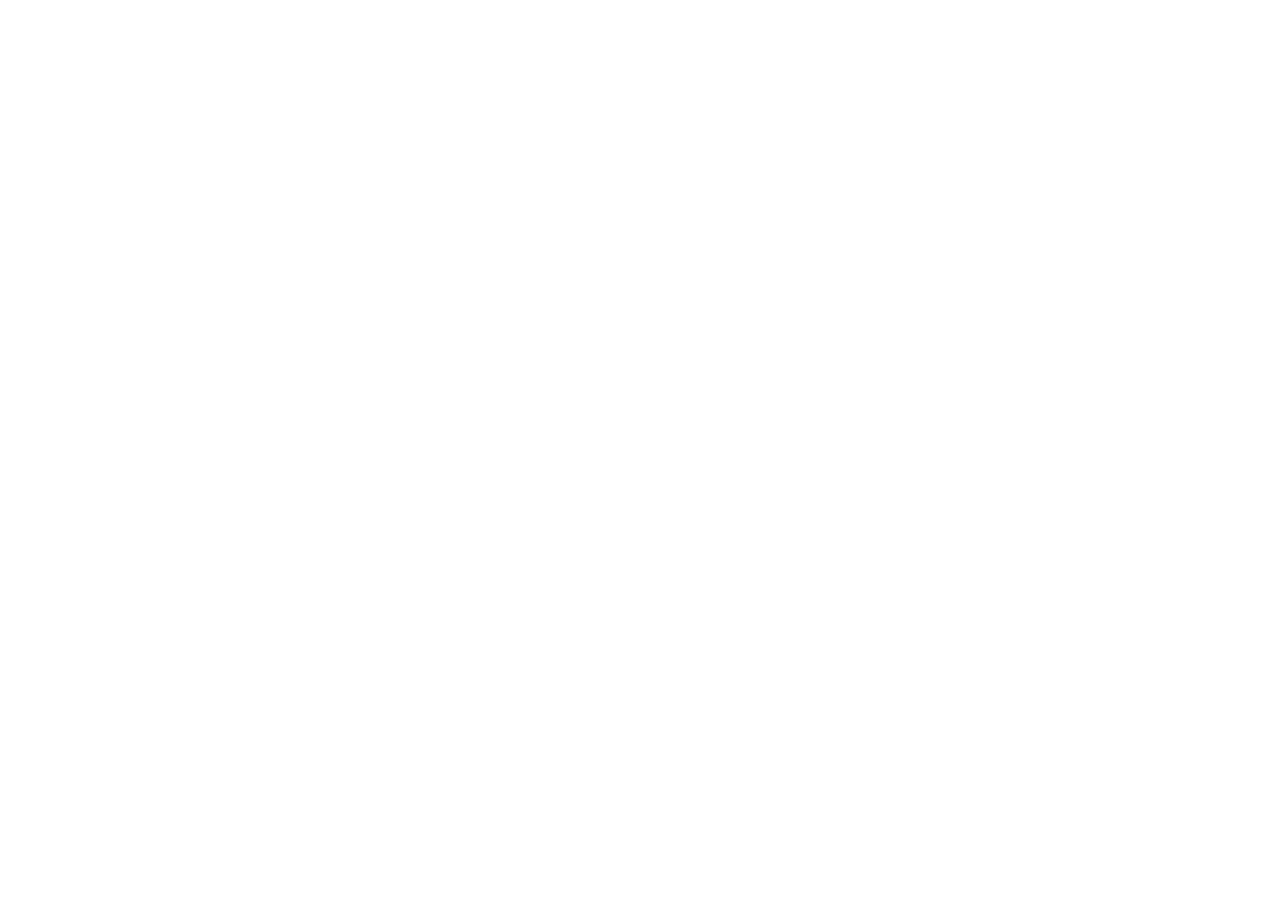
==== index.html @ dcf18780 "Added index.css and .html files" ====
<!DOCTYPE html>
<!--[if lt IE 7]>      <html class="no-js lt-ie9 lt-ie8 lt-ie7"> <![endif]-->
<!--[if IE 7]>         <html class="no-js lt-ie9 lt-ie8"> <![endif]-->
<!--[if IE 8]>         <html class="no-js lt-ie9"> <![endif]-->
<!--[if gt IE 8]><!--> <html class="no-js"> <!--<![endif]-->
    <head>
        <meta charset="utf-8">
        <meta http-equiv="X-UA-Compatible" content="IE=edge">
        <title></title>
        <meta name="description" content="">
        <meta name="viewport" content="width=device-width, initial-scale=1">
        <link rel="stylesheet" href="index.css">
    </head>
    <body>
        <!--[if lt IE 7]>
            <p class="browsehappy">You are using an <strong>outdated</strong> browser. Please <a href="#">upgrade your browser</a> to improve your experience.</p>
        <![endif]-->
        
        <script src="" async defer></script>
    </body>
</html>
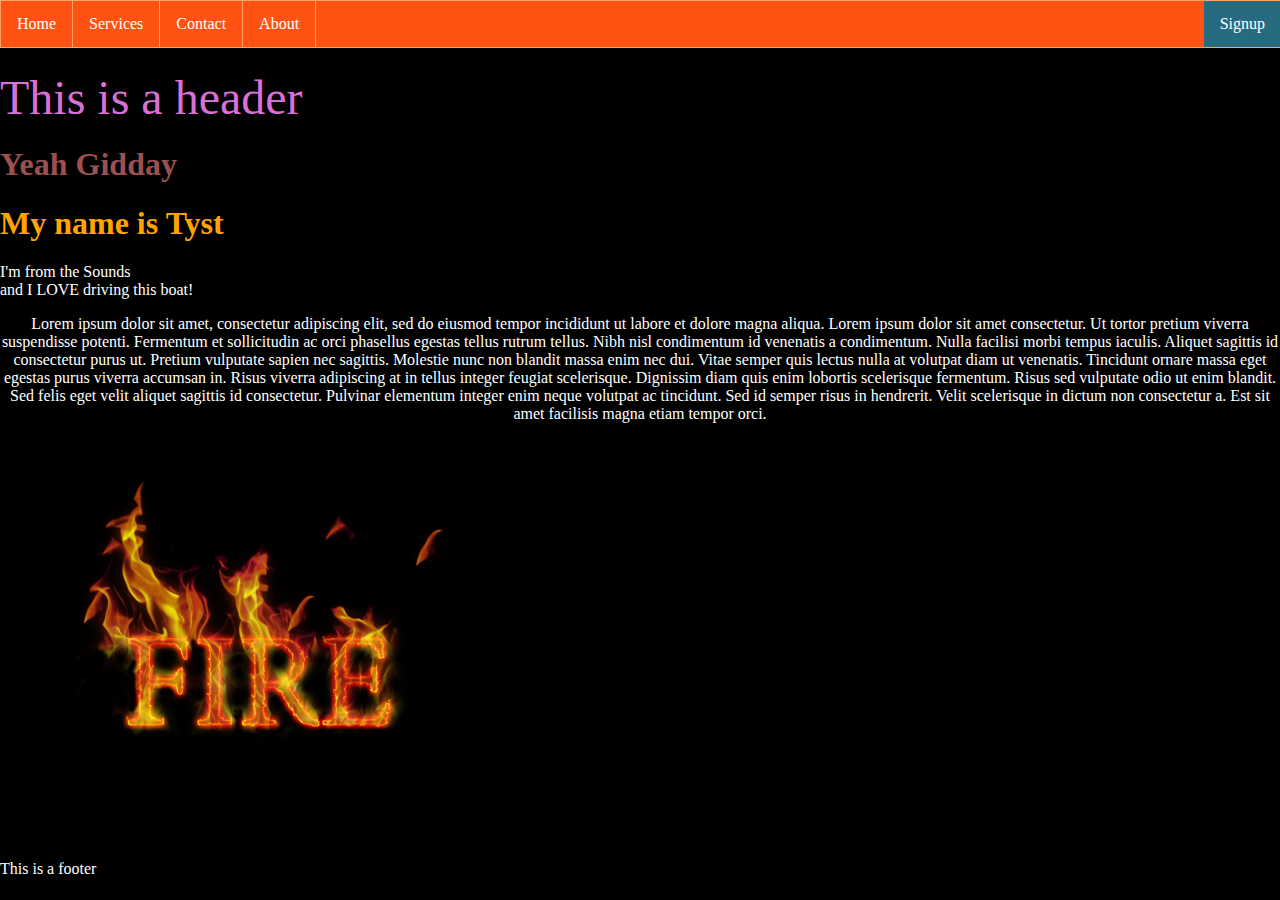
==== commit ae8c9371: "Added Image folder and started website design" ====
--- a/index.html
+++ b/index.html
@@ -1,8 +1,5 @@
 <!DOCTYPE html>
-<!--[if lt IE 7]>      <html class="no-js lt-ie9 lt-ie8 lt-ie7"> <![endif]-->
-<!--[if IE 7]>         <html class="no-js lt-ie9 lt-ie8"> <![endif]-->
-<!--[if IE 8]>         <html class="no-js lt-ie9"> <![endif]-->
-<!--[if gt IE 8]><!--> <html class="no-js"> <!--<![endif]-->
+ <html class="no-js">
     <head>
         <meta charset="utf-8">
         <meta http-equiv="X-UA-Compatible" content="IE=edge">
@@ -12,10 +9,26 @@
         <link rel="stylesheet" href="index.css">
     </head>
     <body>
-        <!--[if lt IE 7]>
-            <p class="browsehappy">You are using an <strong>outdated</strong> browser. Please <a href="#">upgrade your browser</a> to improve your experience.</p>
-        <![endif]-->
+        <ul>
+            <li><a href="#home">Home</a></li>
+            <li><a href="#services">Services</a></li>
+            <li><a href="#contact">Contact</a></li>
+            <li><a href="#about">About</a></li>
+            <li style="float: right"><a class="active" href="#signup">Signup</a></li>
+        </ul>
         
-        <script src="" async defer></script>
+        <div style="padding:20px;margin-top:30px;"></div>
+
+        <header id="header">This is a header</header>
+        <h1 id="text-colour">Yeah Gidday</h1>
+        <h1 class="text-colour">My name is Tyst</h1>
+
+        <p id="block1">I'm from the Sounds<br>and I LOVE driving this boat!</p>
+        <p id=block2>Lorem ipsum dolor sit amet, consectetur adipiscing elit, sed do eiusmod tempor incididunt ut labore et dolore magna aliqua. Lorem ipsum dolor sit amet consectetur. Ut tortor pretium viverra suspendisse potenti. Fermentum et sollicitudin ac orci phasellus egestas tellus rutrum tellus. Nibh nisl condimentum id venenatis a condimentum. Nulla facilisi morbi tempus iaculis. Aliquet sagittis id consectetur purus ut. Pretium vulputate sapien nec sagittis. Molestie nunc non blandit massa enim nec dui. Vitae semper quis lectus nulla at volutpat diam ut venenatis. Tincidunt ornare massa eget egestas purus viverra accumsan in. Risus viverra adipiscing at in tellus integer feugiat scelerisque. Dignissim diam quis enim lobortis scelerisque fermentum. Risus sed vulputate odio ut enim blandit. Sed felis eget velit aliquet sagittis id consectetur. Pulvinar elementum integer enim neque volutpat ac tincidunt. Sed id semper risus in hendrerit. Velit scelerisque in dictum non consectetur a. Est sit amet facilisis magna etiam tempor orci.</p>
+
+        <img src="/Images/fireTextEffect.jpg" alt="Fire_Text"></img>
+        
+        <footer id="footer">This is a footer</footer>
+        <!-- <script src="" async defer></script> -->
     </body>
 </html>--- a/index.css
+++ b/index.css
@@ -0,0 +1,81 @@
+body {
+    margin: 0;
+    background-color: black;
+}
+
+ul {
+    list-style-type: none;
+    margin: 0;
+    padding: 0;
+    overflow: hidden;
+    border: 1px solid #ffa366;
+    background-color: #ff5213;
+    position: fixed;
+    top: 0;
+    width: 100%;
+}
+
+li {
+    float: left;
+    border-right: 1px solid #ffa366;
+}
+
+li a {
+    display: block;
+    color: white;
+    text-align: center;
+    padding: 14px 16px;
+    text-decoration: none;
+}
+
+li a:hover:not(.active) {
+    background-color: #c54618;
+}
+
+li a.active {
+    background-color: #266b80;
+}
+
+a {
+    display: block;
+    padding: 8px;
+}
+
+li:last-child {
+    border-right: none;
+}
+
+#header{
+    color: orchid ;
+    font-size: 3rem;
+}
+
+#text-colour {
+    color: rgb(156, 80, 80);
+}
+
+.text-colour{
+    color: orange;
+}
+
+#block1 {
+    color: white;
+}
+
+#block2{
+    text-align: center;
+    color: white;
+}
+
+img {
+    height: 406.4px;
+    width: 508px;
+    margin-top: 5px;
+    margin-right: 5px;
+    margin-bottom: 5px;
+    margin-left: 5px;
+}
+
+#footer {
+    color: white;
+}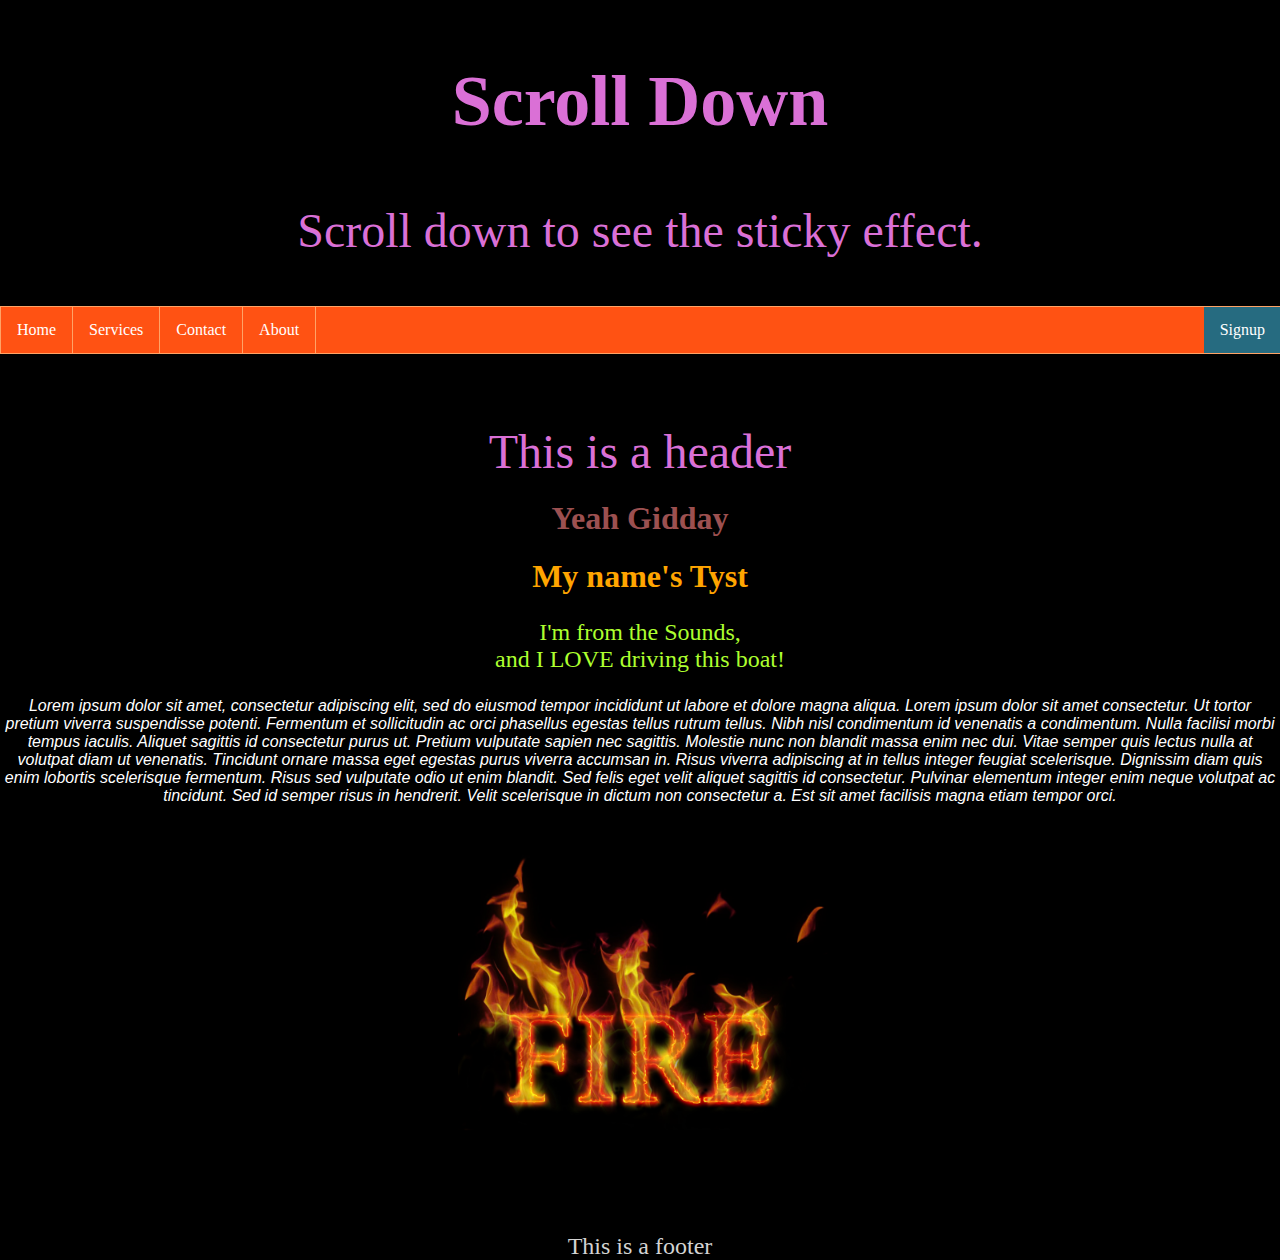
==== commit 201c3f09: "Added to website design" ====
--- a/index.html
+++ b/index.html
@@ -9,6 +9,12 @@
         <link rel="stylesheet" href="index.css">
     </head>
     <body>
+
+        <div id="header">
+            <h2>Scroll Down</h2>
+            <p>Scroll down to see the sticky effect.</p>
+        </div>
+
         <ul>
             <li><a href="#home">Home</a></li>
             <li><a href="#services">Services</a></li>
@@ -21,13 +27,15 @@
 
         <header id="header">This is a header</header>
         <h1 id="text-colour">Yeah Gidday</h1>
-        <h1 class="text-colour">My name is Tyst</h1>
+        <h1 class="text-colour">My name's Tyst</h1>
 
-        <p id="block1">I'm from the Sounds<br>and I LOVE driving this boat!</p>
+        <p id="block1">I'm from the Sounds,<br>and I LOVE driving this boat!</p>
         <p id=block2>Lorem ipsum dolor sit amet, consectetur adipiscing elit, sed do eiusmod tempor incididunt ut labore et dolore magna aliqua. Lorem ipsum dolor sit amet consectetur. Ut tortor pretium viverra suspendisse potenti. Fermentum et sollicitudin ac orci phasellus egestas tellus rutrum tellus. Nibh nisl condimentum id venenatis a condimentum. Nulla facilisi morbi tempus iaculis. Aliquet sagittis id consectetur purus ut. Pretium vulputate sapien nec sagittis. Molestie nunc non blandit massa enim nec dui. Vitae semper quis lectus nulla at volutpat diam ut venenatis. Tincidunt ornare massa eget egestas purus viverra accumsan in. Risus viverra adipiscing at in tellus integer feugiat scelerisque. Dignissim diam quis enim lobortis scelerisque fermentum. Risus sed vulputate odio ut enim blandit. Sed felis eget velit aliquet sagittis id consectetur. Pulvinar elementum integer enim neque volutpat ac tincidunt. Sed id semper risus in hendrerit. Velit scelerisque in dictum non consectetur a. Est sit amet facilisis magna etiam tempor orci.</p>
 
-        <img src="/Images/fireTextEffect.jpg" alt="Fire_Text"></img>
-        
+        <div class="centerImage">
+            <img src="/Images/fireTextEffect.jpg" alt="Fire_Text"></img>
+        </div>
+
         <footer id="footer">This is a footer</footer>
         <!-- <script src="" async defer></script> -->
     </body>
--- a/index.css
+++ b/index.css
@@ -10,8 +10,9 @@
     overflow: hidden;
     border: 1px solid #ffa366;
     background-color: #ff5213;
-    position: fixed;
-    top: 0;
+    position: -webkit-sticky; /* Safari */
+    position: sticky;
+    top: 0px;
     width: 100%;
 }
 
@@ -48,34 +49,44 @@
 #header{
     color: orchid ;
     font-size: 3rem;
+    text-align: center;
 }
 
 #text-colour {
     color: rgb(156, 80, 80);
+    text-align: center;
 }
 
 .text-colour{
     color: orange;
+    text-align: center;
 }
 
 #block1 {
-    color: white;
+    font-size: 1.5rem;
+    color: greenyellow;
+    text-align: center;
 }
 
 #block2{
     text-align: center;
     color: white;
+    font: message-box;
+    font-style: italic;
 }
 
 img {
+    display: block;
     height: 406.4px;
     width: 508px;
     margin-top: 5px;
-    margin-right: 5px;
+    margin-right: auto;
     margin-bottom: 5px;
-    margin-left: 5px;
+    margin-left: auto;
 }
 
 #footer {
-    color: white;
+    font-size: 1.5rem;
+    color: lightgray;
+    text-align: center;
 }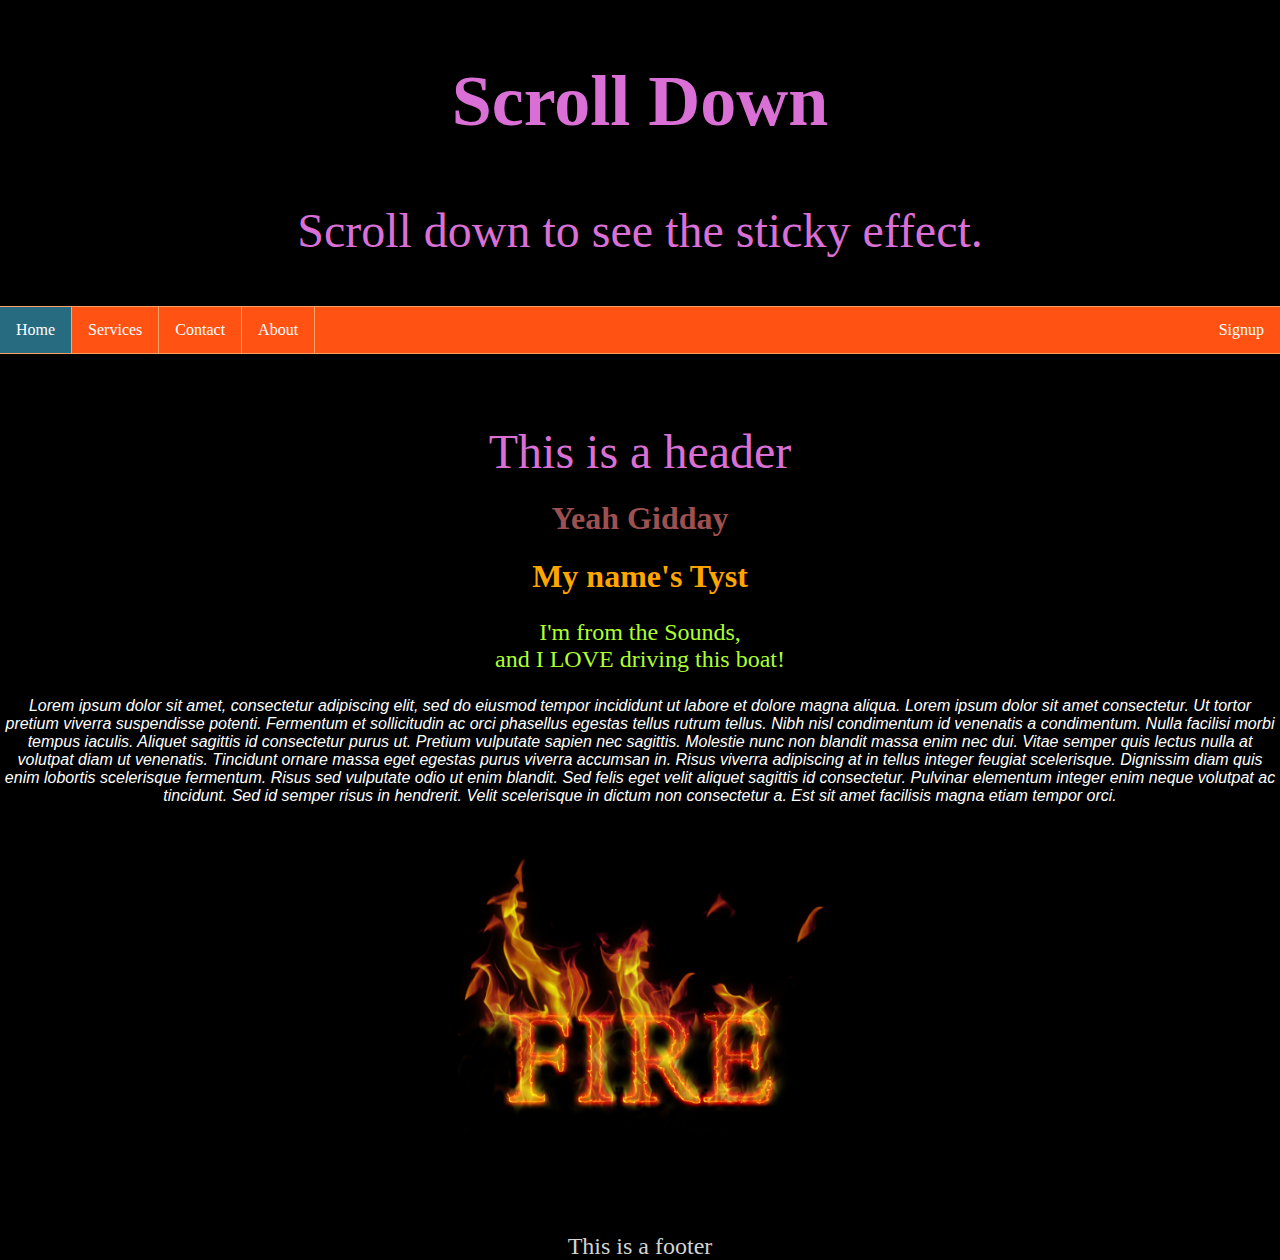
==== commit 19bfd793: "Added dropdown to services" ====
--- a/index.html
+++ b/index.html
@@ -16,11 +16,18 @@
         </div>
 
         <ul>
-            <li><a href="#home">Home</a></li>
-            <li><a href="#services">Services</a></li>
+            <li><a class="active" href="#home">Home</a></li>
+            <li class="dropdown">
+                <a href="javascript:void(0)" class="dropbtn">Services</a>
+                <div class="dropdown-content">
+                  <a href="#">Service 1</a>
+                  <a href="#">Service 2</a>
+                  <a href="#">Service 3</a>
+                </div>
+            </li>
             <li><a href="#contact">Contact</a></li>
             <li><a href="#about">About</a></li>
-            <li style="float: right"><a class="active" href="#signup">Signup</a></li>
+            <li style="float: right"><a href="#signup">Signup</a></li>
         </ul>
         
         <div style="padding:20px;margin-top:30px;"></div>
--- a/index.css
+++ b/index.css
@@ -3,17 +3,23 @@
     background-color: black;
 }
 
+/* Start of Menu Bar */
+
 ul {
     list-style-type: none;
     margin: 0;
     padding: 0;
-    overflow: hidden;
+    overflow: visible;
     border: 1px solid #ffa366;
+    border-left: hidden;
+    border-right: hidden;
     background-color: #ff5213;
+    
     position: -webkit-sticky; /* Safari */
     position: sticky;
     top: 0px;
     width: 100%;
+    height: 46px;
 }
 
 li {
@@ -37,14 +43,53 @@
     background-color: #266b80;
 }
 
-a {
-    display: block;
-    padding: 8px;
+li:last-child {
+    border-right: none;    
 }
 
-li:last-child {
-    border-right: none;
-}
+/* Start of dropdown menus */
+
+li a, .dropbtn {
+    display: inline-block;
+    color: white;
+    text-align: center;
+    padding: 14px 16px;
+    text-decoration: none;
+  }
+  
+  li a:hover:not(.active), .dropdown:hover .dropbtn {
+    background-color: #c54618;
+  }
+  
+  li.dropdown {
+    display: inline-block;
+  }
+  
+  .dropdown-content {
+    display: none;
+    position: absolute;
+    background-color: #f9f9f9;
+    min-width: 160px;
+    box-shadow: 0px 8px 16px 0px rgba(0,0,0,0.2);
+    z-index: 1;
+  }
+  
+  .dropdown-content a {
+    color: black;
+    padding: 12px 16px;
+    text-decoration: none;
+    display: block;
+    text-align: left;
+  }
+  
+  /* dropdown content colour on hover */
+  .dropdown-content a:hover {background-color: #f1f1f1;}
+
+  .dropdown:hover .dropdown-content {
+      display: block;
+  }
+
+/* Start of Main Body */
 
 #header{
     color: orchid ;
@@ -85,6 +130,8 @@
     margin-left: auto;
 }
 
+/* Footer */
+
 #footer {
     font-size: 1.5rem;
     color: lightgray;
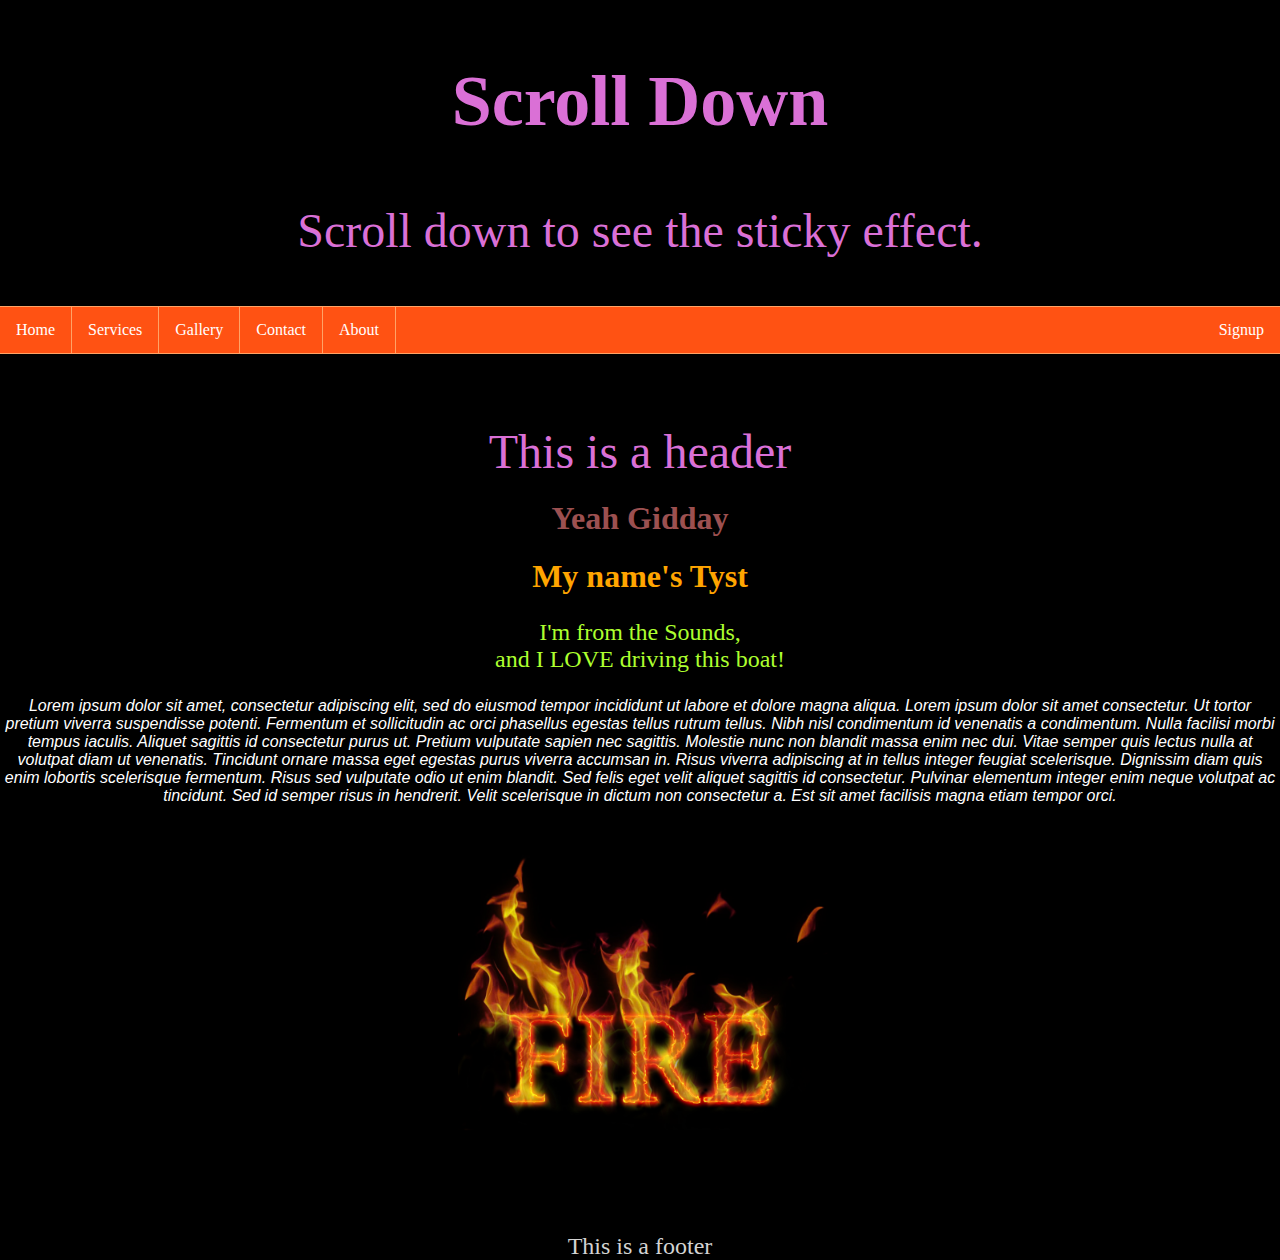
==== commit 1adfd6c1: "hello" ====
--- a/index.html
+++ b/index.html
@@ -8,27 +8,30 @@
         <meta name="viewport" content="width=device-width, initial-scale=1">
         <link rel="stylesheet" href="index.css">
     </head>
-    <body>
+    <body id="homePage">
 
         <div id="header">
             <h2>Scroll Down</h2>
             <p>Scroll down to see the sticky effect.</p>
         </div>
 
-        <ul>
-            <li><a class="active" href="#home">Home</a></li>
+        <ul id="navbar">
+            <li><a class="btn current" href="index.html">Home</a></li>
             <li class="dropdown">
-                <a href="javascript:void(0)" class="dropbtn">Services</a>
+                <a class="dropbtn" href="javascript:void(0)">Services</a>
                 <div class="dropdown-content">
                   <a href="#">Service 1</a>
                   <a href="#">Service 2</a>
                   <a href="#">Service 3</a>
                 </div>
             </li>
-            <li><a href="#contact">Contact</a></li>
-            <li><a href="#about">About</a></li>
-            <li style="float: right"><a href="#signup">Signup</a></li>
+            <li><a class="btn" href="gallery.html">Gallery</a></li>
+            <li><a class="btn" href="#contact">Contact</a></li>
+            <li><a class="btn" href="#about">About</a></li>
+
+            <li style="float: right"><a class="btn" href="#signup">Signup</a></li>
         </ul>
+        
         
         <div style="padding:20px;margin-top:30px;"></div>
 
@@ -44,6 +47,9 @@
         </div>
 
         <footer id="footer">This is a footer</footer>
+        
         <!-- <script src="" async defer></script> -->
+        <script src="index.js"></script>
+        
     </body>
 </html>